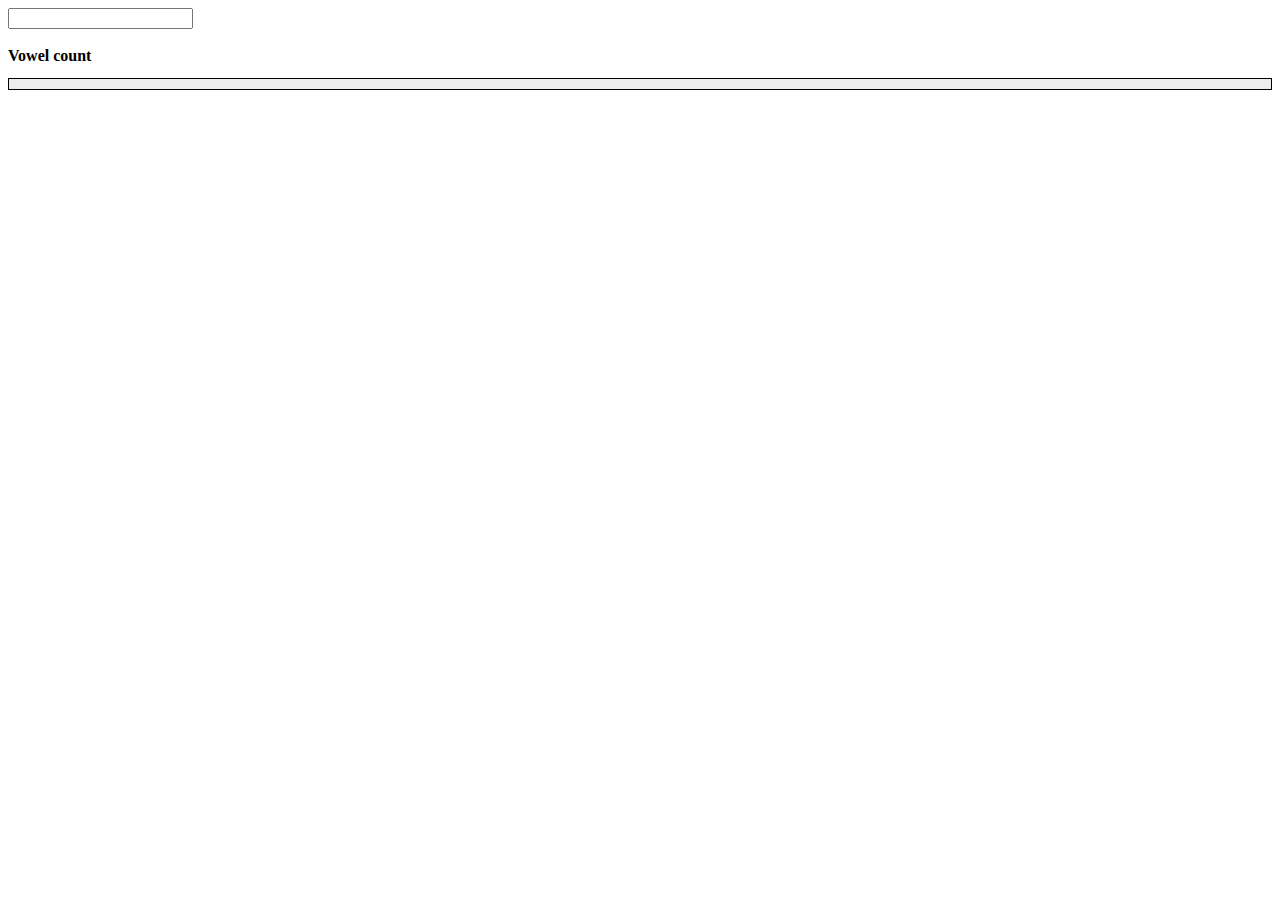
==== vowels.html @ 4d8b5c7d "Rename vowel.html to vowels.html" ====
<!DOCTYPE html>
<html>
<head>
	<meta charset="UTF-8">
	<meta name="viewport" content="width=device-width, initial-scale=1.0">
	<title>Document</title>
	<style>
		#hlp {
			font-family:monospace;
			background-color: #eee;
			padding:5px;
			border:1px solid black;
		}
		#count {
			display:inline-block;
		}
		.highlight {
			background-color: rgba(164,90,192,0.875);
		}
	</style>
</head>
<body>
	
	<input type="text" onInput="cal()" id="inp1" ><br>
	<b>Vowel count </b><p id="count" ></p><br>
	<p id="hlp"></p>
	
	<script type="text/javascript">
		
		function cal(){
			var txt= document.getElementById("inp1").value.toLowerCase();
			var mtxt= document.getElementById("inp1").value;
			
			for (i=txt.length,volcount=0;i>=0;i--){
				
				var char= txt.charAt(i);
				if( char=="a" || char=="e" || char=="i" || char=="o" || char=="u"){
					volcount=volcount + 1;
					
					mtxt= mtxt.substring(0,i) + "<span class='highlight'>" + mtxt.charAt(i) + "</span>" + mtxt.substring(i+1);
				}
			}
			
			document.getElementById("count").innerHTML = volcount;
			document.getElementById("hlp").innerHTML = mtxt;
		}
	</script>
</body>
</html>
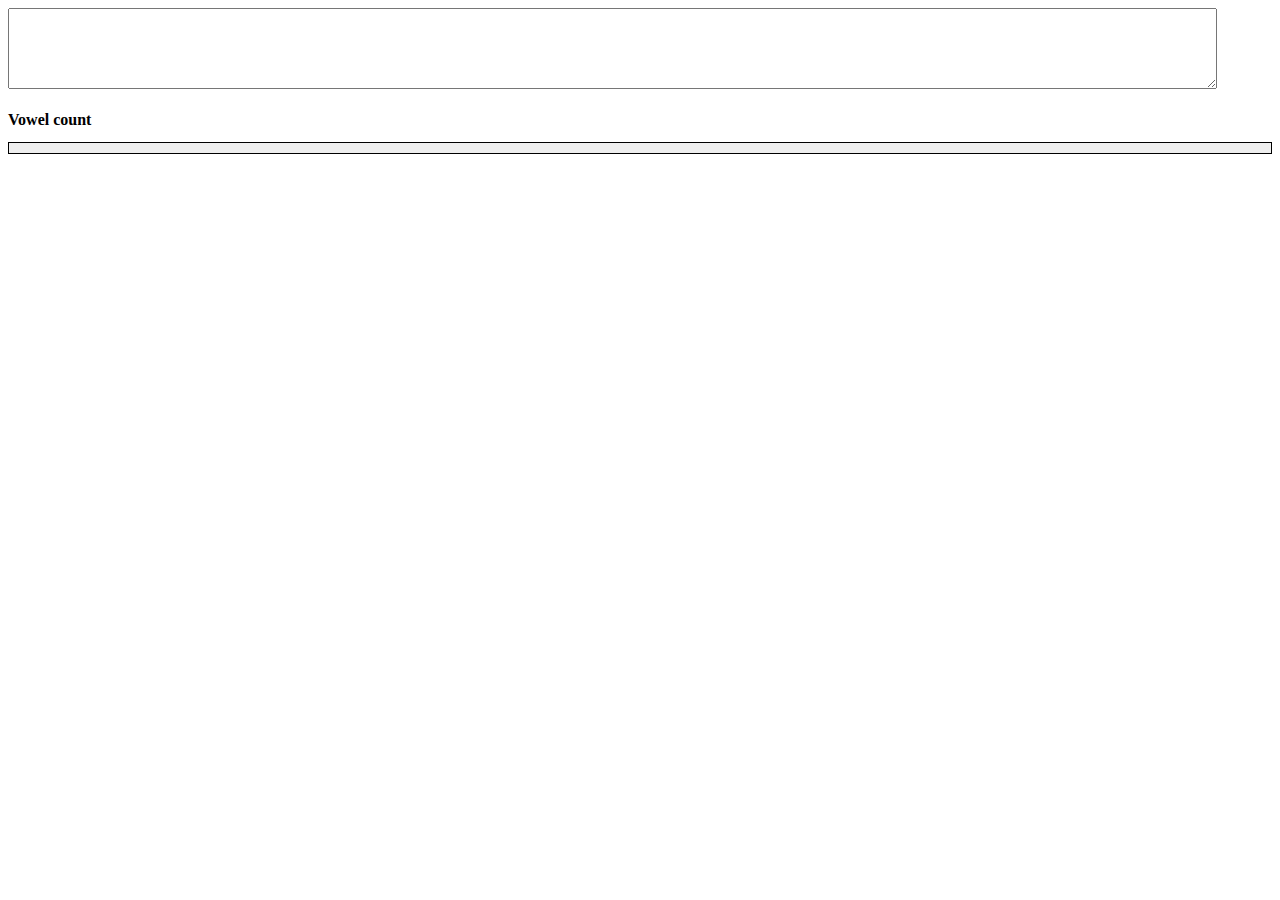
==== commit 765a5fe1: "Add files via upload" ====
--- a/vowels.html
+++ b/vowels.html
@@ -11,39 +11,45 @@
 			padding:5px;
 			border:1px solid black;
 		}
+		#hlp b {
+			background-color: rgba(164,90,192,0.875);
+			color:white;
+			font-weight: 100;
+		}
 		#count {
 			display:inline-block;
-		}
-		.highlight {
-			background-color: rgba(164,90,192,0.875);
+			word-wrap: break-word;
 		}
 	</style>
 </head>
 <body>
 	
-	<input type="text" onInput="cal()" id="inp1" ><br>
-	<b>Vowel count </b><p id="count" ></p><br>
+	<textarea style="width:94vw" rows="5" onInput="cal()" id="inp1"></textarea><br>
+	<b>Vowel count </b>
+	<p id="count" ></p>
 	<p id="hlp"></p>
+
+	<script type="text/javascript">
 	
-	<script type="text/javascript">
-		
 		function cal(){
 			var txt= document.getElementById("inp1").value.toLowerCase();
 			var mtxt= document.getElementById("inp1").value;
+	console.log(txt.length);
 			
-			for (i=txt.length,volcount=0;i>=0;i--){
-				
+			for (i=(txt.length-1),volcount=0;i>=0;i--){
+	console.log(txt.charAt(i));
 				var char= txt.charAt(i);
 				if( char=="a" || char=="e" || char=="i" || char=="o" || char=="u"){
-					volcount=volcount + 1;
+					volcount++;
 					
-					mtxt= mtxt.substring(0,i) + "<span class='highlight'>" + mtxt.charAt(i) + "</span>" + mtxt.substring(i+1);
+					mtxt= mtxt.substring(0,i) + "<b>" + mtxt.charAt(i) + "</b>" + mtxt.substring(i+1);
 				}
 			}
 			
 			document.getElementById("count").innerHTML = volcount;
 			document.getElementById("hlp").innerHTML = mtxt;
 		}
+		
 	</script>
 </body>
-</html>
+</html>